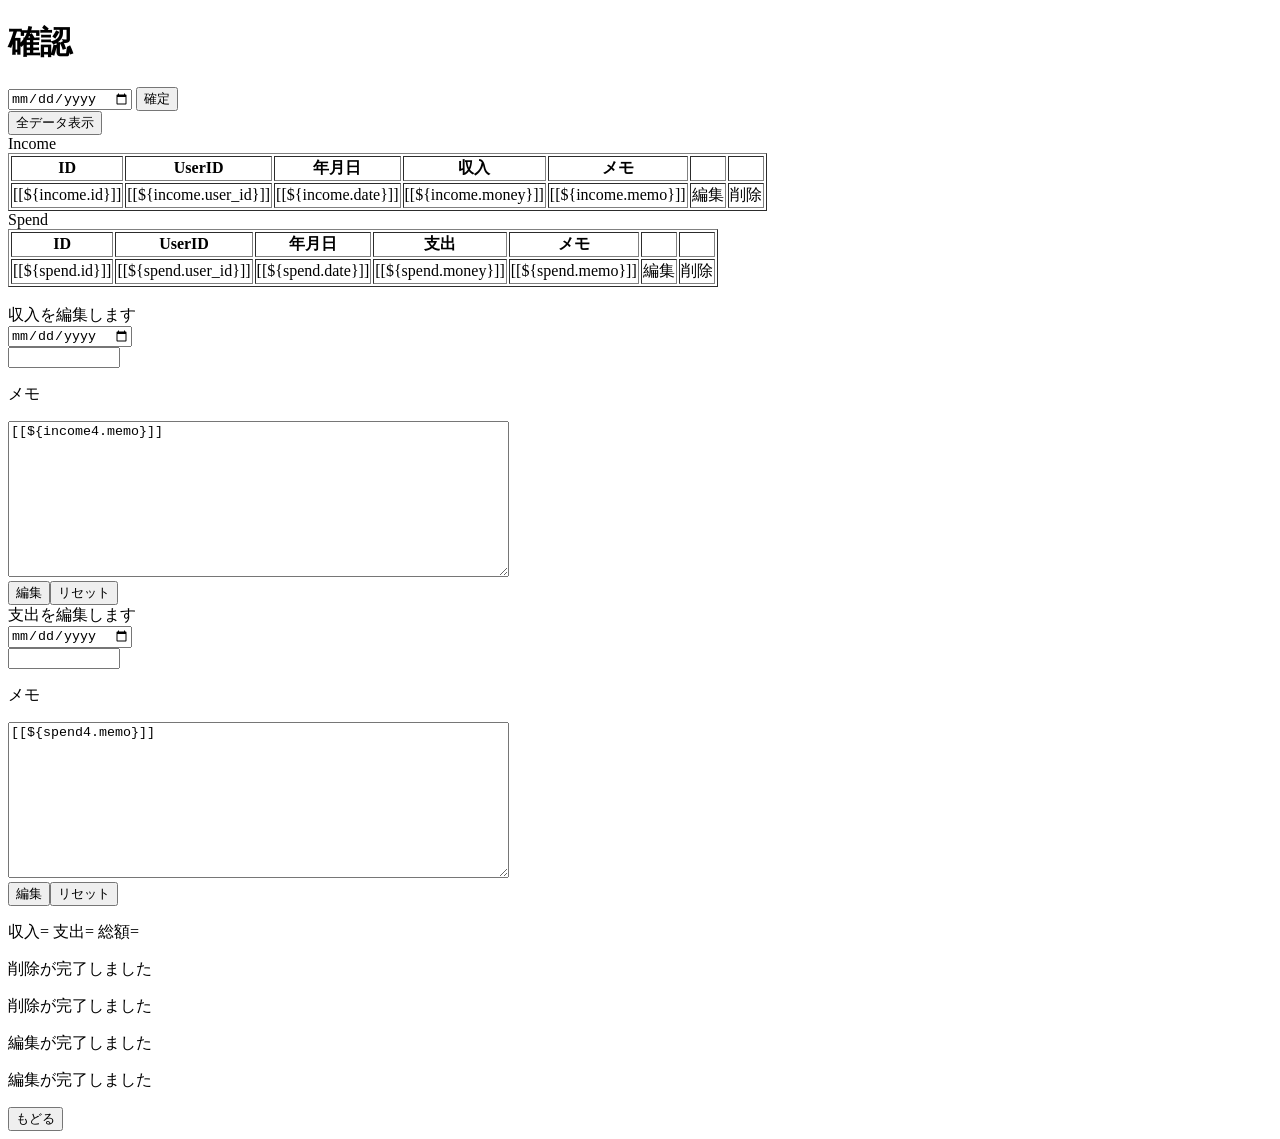
==== src/main/resources/templates/check.html @ 6ddfaafc "新規リポジトリへの移動" ====
<!DOCTYPE html>
<html>

<head>
  <meta charset="utf-8">
  <title>B18-Wallet-check</title>
  <script>
    var query = location.search;
    var value = query.split('date_ref=');
    var date = value[1];

    var sum_income = 0;
    var sum_spend = 0;
    var result = 0;

    function setIncomeListener() {
      var sse = new EventSource('/check/step7');
      sse.onmessage = function (event) {
        console.log("sse.onmessage");
        console.log(event.data);
        var tbody = document.getElementById("income_list");
        var income_list = JSON.parse(event.data);//JSONオブジェクトとしてparse
        var income_table = "";
        var income_sum_id = document.getElementById("incomeSum");
        sum_income = 0;
        // DBに残っているフルーツのリストがJSONオブジェクトとして得られるので，htmlを作成し，tbodyの中身毎入れ替える

        for (var i = 0; i < income_list.length; i++) {
          if (date == null || date == income_list[i].date) {
            var bgn_tr = "<tr>";
            var end_tr = "</tr>";
            var f_id = "<td>" + income_list[i].id + "</td>";
            var f_user_id = "<td>" + income_list[i].user_id + "</td>";
            var f_date = "<td>" + income_list[i].date + "</td>";
            var f_money = "<td>" + income_list[i].money + "</td>";
            var f_memo = "<td>" + income_list[i].memo + "</td>";
            var f_proc1 = "<td>" + "<a href='/check/step4/1?id=" + income_list[i].id + "'>編集</a>" + "</td>";
            var f_proc2 = "<td>" + "<a href='/check/step2?id=" + income_list[i].id + "'>削除</a>" + "</td>";
            income_table = income_table + bgn_tr + f_id + f_user_id + f_date + f_money + f_memo + f_proc1 + f_proc2 + end_tr;
            sum_income += income_list[i].money;
          }
        }
        console.log(income_table);
        console.log(sum_income);
        tbody.innerHTML = income_table;
        income_sum_id.innerHTML = "収入=" + sum_income + " ";
      }
    }

    function setSpendListener() {
      var sse = new EventSource('/check/step8');
      sse.onmessage = function (event) {
        console.log("sse.onmessage");
        console.log(event.data);
        var tbody = document.getElementById("spend_list");
        var spend_list = JSON.parse(event.data);//JSONオブジェクトとしてparse
        var spend_table = "";
        var spend_sum_id = document.getElementById("spendSum");
        sum_spend = 0;
        // DBに残っているフルーツのリストがJSONオブジェクトとして得られるので，htmlを作成し，tbodyの中身毎入れ替える
        for (var i = 0; i < spend_list.length; i++) {
          if (date == null || date == spend_list[i].date) {
            var bgn_tr = "<tr>";
            var end_tr = "</tr>";
            var f_id = "<td>" + spend_list[i].id + "</td>";
            var f_user_id = "<td>" + spend_list[i].user_id + "</td>";
            var f_date = "<td>" + spend_list[i].date + "</td>";
            var f_money = "<td>" + spend_list[i].money + "</td>";
            var f_memo = "<td>" + spend_list[i].memo + "</td>";
            var f_proc1 = "<td>" + "<a href='/check/step4/2?id=" + spend_list[i].id + "'>編集</a>" + "</td>";
            var f_proc2 = "<td>" + "<a href='/check/step3?id=" + spend_list[i].id + "'>削除</a>" + "</td>";
            spend_table = spend_table + bgn_tr + f_id + f_user_id + f_date + f_money + f_memo + f_proc1 + f_proc2 + end_tr;
            sum_spend += spend_list[i].money;
          }
        }
        console.log(spend_table);
        console.log(sum_spend);
        tbody.innerHTML = spend_table;
        spend_sum_id.innerHTML = "支出=" + sum_spend + " ";
        calResult();
      }
    }

    function getDateRef() {
      console.log(date);
      var date_ref_id = document.getElementById("date_ref");
      if (date != undefined) {
        date_ref_id.value = date;
        console.log(date_ref_id.value);
      }
    }

    function calResult() {
      var result_id = document.getElementById("Result");
      result = 0;
      result = sum_income - sum_spend;
      result_id.innerHTML = "総額=" + result;
    }

    window.onload = function () {
      getDateRef();
      setIncomeListener();
      setSpendListener();
    }
  </script>
</head>

<body>
  <h1>確認</h1>
  <form>
    <input type="date" name="date_ref" id="date_ref">
    <input type="submit" value="確定">
  </form>
  <form th:action="@{/check/step1}">
    <input type="submit" value="全データ表示">
  </form>
  <div>Income</div>
  <table th:if="${incomes}" border="1">
    <thead>
      <th>ID</th>
      <th>UserID</th>
      <th>年月日</th>
      <th>収入</th>
      <th>メモ</th>
      <th></th>
      <th></th>
    </thead>

    <tbody id="income_list">
      <tr th:each="income:${incomes}">
        <td>[[${income.id}]]</td>
        <td>[[${income.user_id}]]</td>
        <td>[[${income.date}]]</td>
        <td id="income_money">[[${income.money}]]</td>
        <td>[[${income.memo}]]</td>
        <td><a th:href="@{/check/step4/1(id=${income.id})}">編集</a></td>
        <td><a th:href="@{/check/step2(id=${income.id})}">削除</a></td>
      </tr>
    </tbody>
  </table>

  <div>Spend</div>
  <table th:if="${spends}" border="1">
    <thead>
      <th>ID</th>
      <th>UserID</th>
      <th>年月日</th>
      <th>支出</th>
      <th>メモ</th>
      <th></th>
      <th></th>
    </thead>

    <tbody id="spend_list">
      <tr th:each="spend:${spends}">
        <td>[[${spend.id}]]</td>
        <td>[[${spend.user_id}]]</td>
        <td>[[${spend.date}]]</td>
        <td>[[${spend.money}]]</td>
        <td>[[${spend.memo}]]</td>
        <td><a th:href="@{/check/step4/2(id=${spend.id})}">編集</a></td>
        <td><a th:href="@{/check/step3(id=${spend.id})}">削除</a></td>
      </tr>
    </tbody>
  </table>

  <br>
  <div th:if="${income4}">
    収入を編集します
    <form th:action="@{/check/step5/1(id=${income4.id})}" method="post">
      <!--DBで取得した値を入れたい場合は thのvalueを利用する-->
      <input type="date" name="date" th:value="${income4.date}" required /><br>
      <input type="number" name="money" min="0" max="2000000000" autocomplete="off" th:value="${income4.money}"
        required /><br>
      <p>メモ</p>
      <textarea name="memo" cols="60" rows="10" maxlength="200">[[${income4.memo}]]</textarea><br>
      <input type="submit" value="編集"><input type="reset" value="リセット">
    </form>
  </div>

  <div th:if="${spend4}">
    支出を編集します
    <form th:action="@{/check/step5/2(id=${spend4.id})}" method="post">
      <!--DBで取得した値を入れたい場合は thのvalueを利用する-->
      <input type="date" name="date" th:value="${spend4.date}" required /><br>
      <input type="number" name="money" min="0" max="2000000000" autocomplete="off" th:value="${spend4.money}"
        required /><br>
      <p>メモ</p>
      <textarea name="memo" cols="60" rows="10" maxlength="200">[[${spend4.memo}]]</textarea><br>
      <input type="submit" value="編集"><input type="reset" value="リセット">
    </form>
  </div>

  <p>
    <a id="incomeSum">収入=</a>
    <a id="spendSum">支出=</a>
    <a id="Result">総額=</a>
  </p>

  <p th:if="${income2}">
    削除が完了しました
  </p>

  <p th:if="${spend2}">
    削除が完了しました
  </p>

  <p th:if="${income5}">
    編集が完了しました
  </p>

  <p th:if="${spend5}">
    編集が完了しました
  </p>

  <input type="button" value="もどる" onclick="location.href='/home/step1'">
</body>

</html>
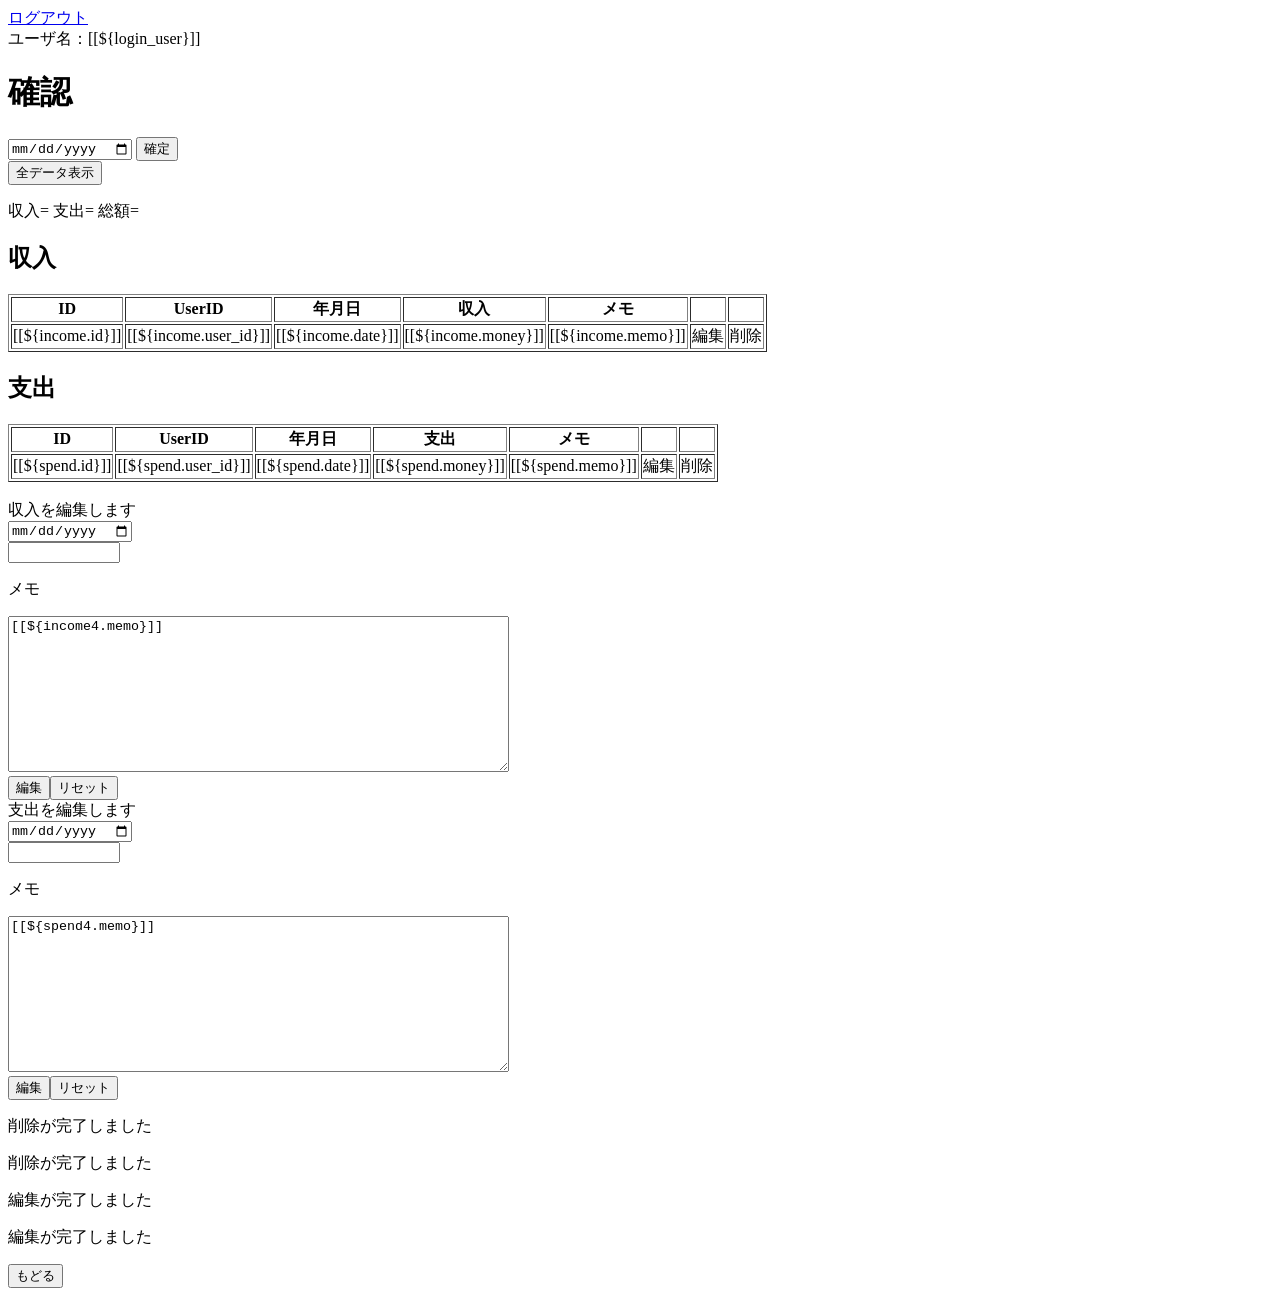
==== commit ecede4dd: "UI調整" ====
--- a/src/main/resources/templates/check.html
+++ b/src/main/resources/templates/check.html
@@ -4,6 +4,7 @@
 <head>
   <meta charset="utf-8">
   <title>B18-Wallet-check</title>
+  <link rel="stylesheet" href="/css/checkstyle.css">
   <script>
     var query = location.search;
     var value = query.split('date_ref=');
@@ -34,16 +35,22 @@
             var f_date = "<td>" + income_list[i].date + "</td>";
             var f_money = "<td>" + income_list[i].money + "</td>";
             var f_memo = "<td>" + income_list[i].memo + "</td>";
-            var f_proc1 = "<td>" + "<a href='/check/step4/1?id=" + income_list[i].id + "'>編集</a>" + "</td>";
-            var f_proc2 = "<td>" + "<a href='/check/step2?id=" + income_list[i].id + "'>削除</a>" + "</td>";
+            if (date != undefined) {
+              var f_proc1 = "<td>" + "<a href='/check/step4/1?id=" + income_list[i].id + "&date_ref=" + date + "'>編集</a>" + "</td>";
+              var f_proc2 = "<td>" + "<a href='/check/step2?id=" + income_list[i].id + "&date_ref=" + date + "'>削除</a>" + "</td>";
+            } else {
+              var f_proc1 = "<td>" + "<a href='/check/step4/1?id=" + income_list[i].id + "'>編集</a>" + "</td>";
+              var f_proc2 = "<td>" + "<a href='/check/step2?id=" + income_list[i].id + "'>削除</a>" + "</td>";
+            }
             income_table = income_table + bgn_tr + f_id + f_user_id + f_date + f_money + f_memo + f_proc1 + f_proc2 + end_tr;
+
             sum_income += income_list[i].money;
           }
         }
         console.log(income_table);
         console.log(sum_income);
         tbody.innerHTML = income_table;
-        income_sum_id.innerHTML = "収入=" + sum_income + " ";
+        income_sum_id.innerHTML = "収入：" + sum_income.toLocaleString() + "円 ";
       }
     }
 
@@ -76,7 +83,7 @@
         console.log(spend_table);
         console.log(sum_spend);
         tbody.innerHTML = spend_table;
-        spend_sum_id.innerHTML = "支出=" + sum_spend + " ";
+        spend_sum_id.innerHTML = "支出：" + sum_spend.toLocaleString() + "円 ";
         calResult();
       }
     }
@@ -94,7 +101,7 @@
       var result_id = document.getElementById("Result");
       result = 0;
       result = sum_income - sum_spend;
-      result_id.innerHTML = "総額=" + result;
+      result_id.innerHTML = "総額：" + result.toLocaleString() + "円";
     }
 
     window.onload = function () {
@@ -106,15 +113,27 @@
 </head>
 
 <body>
+  <a id="logout" href="/logout">ログアウト</a>
+  <br>
+  <div id="user" th:if="${login_user}">
+    ユーザ名：[[${login_user}]]
+  </div>
   <h1>確認</h1>
-  <form>
+  <form th:action="@{/check/step6}">
     <input type="date" name="date_ref" id="date_ref">
     <input type="submit" value="確定">
   </form>
   <form th:action="@{/check/step1}">
     <input type="submit" value="全データ表示">
   </form>
-  <div>Income</div>
+
+  <p>
+    <a id="incomeSum">収入=</a>
+    <a id="spendSum">支出=</a>
+    <a id="Result">総額=</a>
+  </p>
+
+  <h2>収入</h2>
   <table th:if="${incomes}" border="1">
     <thead>
       <th>ID</th>
@@ -139,7 +158,7 @@
     </tbody>
   </table>
 
-  <div>Spend</div>
+  <h2>支出</h2>
   <table th:if="${spends}" border="1">
     <thead>
       <th>ID</th>
@@ -191,11 +210,6 @@
     </form>
   </div>
 
-  <p>
-    <a id="incomeSum">収入=</a>
-    <a id="spendSum">支出=</a>
-    <a id="Result">総額=</a>
-  </p>
 
   <p th:if="${income2}">
     削除が完了しました
